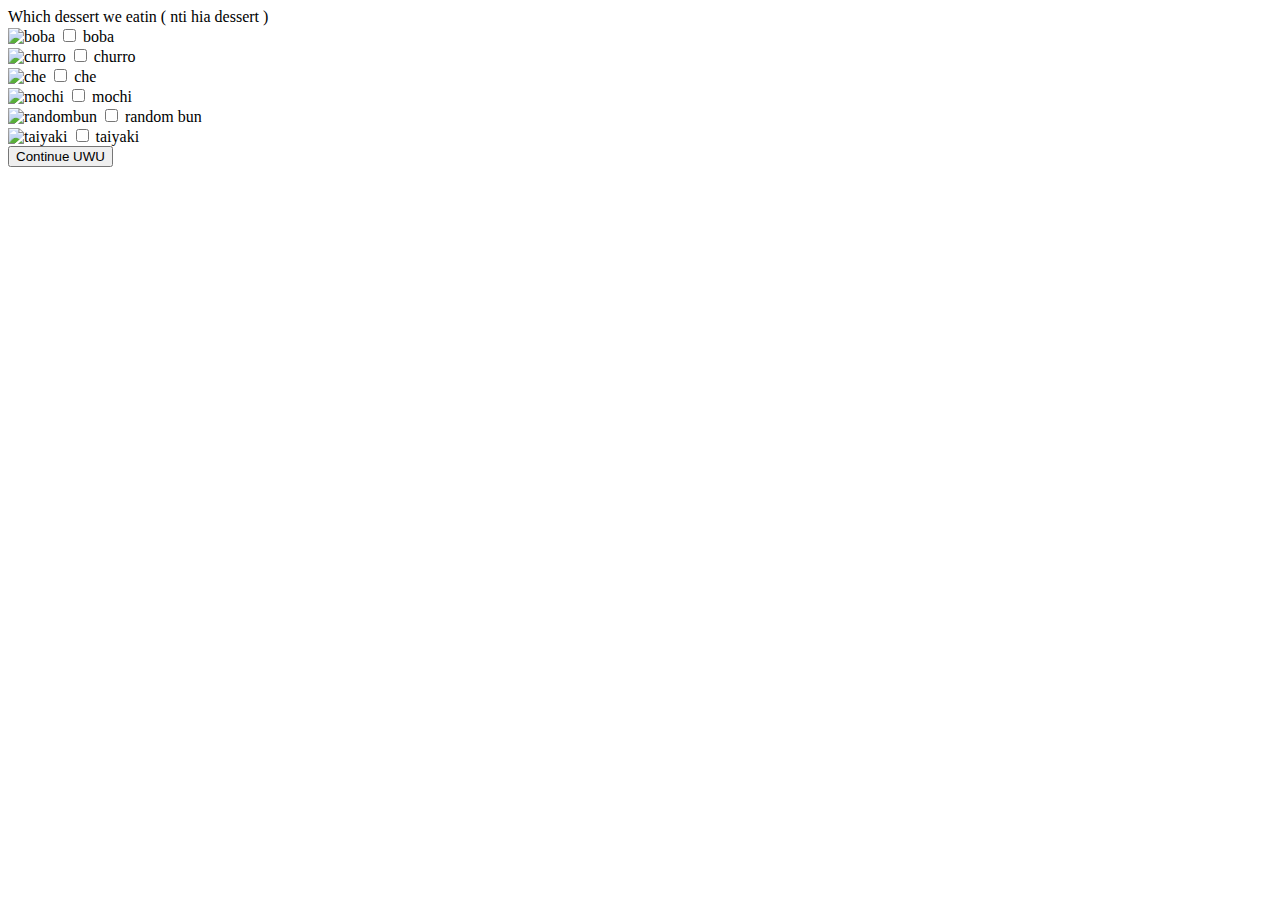
==== dessert.html @ 0fe3368c "WIP 1" ====
<!DOCTYPE html>
<html lang="en">
  <head>
    <meta charset="UTF-8" />
    <meta name="viewport" content="width=device-width, initial-scale=1.0" />
    <title>Dessert</title>
    <link rel="stylesheet" href="css/dessert.css" />
  </head>
  <body>
    <div id="dessertquestion">Which dessert we eatin ( nti hia dessert )</div>

    <div class="dessert-selection">
      <div class="dessert-item">
        <img src="food/boba.jpeg" alt="boba" />
        <label
          ><input type="checkbox" name="dessert" value="boba" /> boba</label
        >
      </div>
      <div class="dessert-item">
        <img src="food/churro.jpeg" alt="churro" />
        <label
          ><input type="checkbox" name="dessert" value="churro" /> churro</label
        >
      </div>
      <div class="dessert-item">
        <img src="food/che.jpeg" alt="che" />
        <label><input type="checkbox" name="dessert" value="che" /> che</label>
      </div>
      <div class="dessert-item">
        <img src="food/mochi.jpeg" alt="mochi" />
        <label
          ><input type="checkbox" name="dessert" value="mochi" /> mochi</label
        >
      </div>
      <div class="dessert-item">
        <img src="food/randombun.jpeg" alt="randombun" />
        <label
          ><input type="checkbox" name="dessert" value="randombun" /> random
          bun</label
        >
      </div>
      <div class="dessert-item">
        <img src="food/taiyaki.jpeg" alt="taiyaki" />
        <label
          ><input type="checkbox" name="dessert" value="taiyaki" />
          taiyaki</label
        >
      </div>
    </div>
    <button class="button" onclick="location.href='activities.html'">
      Continue UWU
    </button>
  </body>
</html>
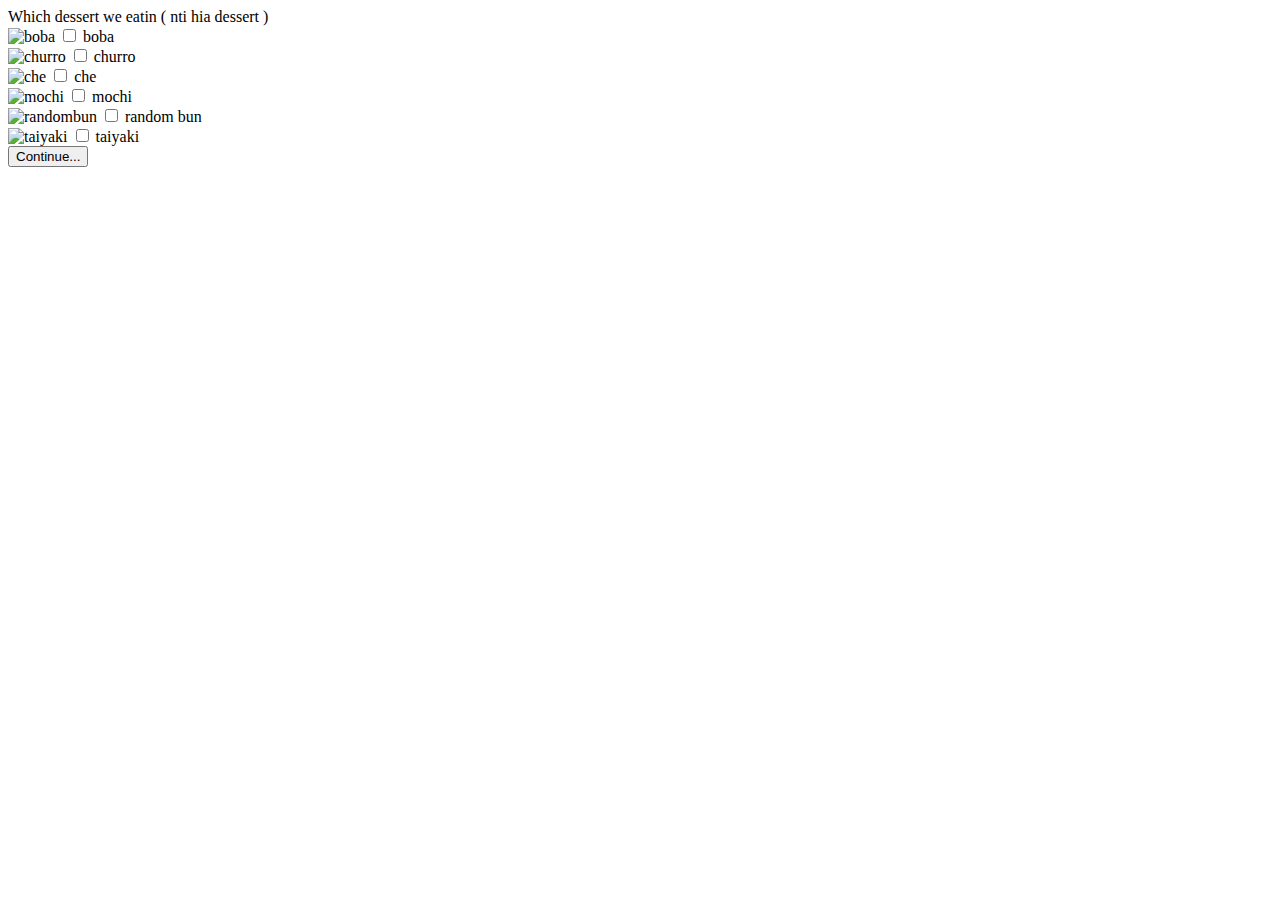
==== commit 96c573dd: "WIP 2" ====
--- a/dessert.html
+++ b/dessert.html
@@ -48,7 +48,7 @@
       </div>
     </div>
     <button class="button" onclick="location.href='activities.html'">
-      Continue UWU
+      Continue...
     </button>
   </body>
 </html>
